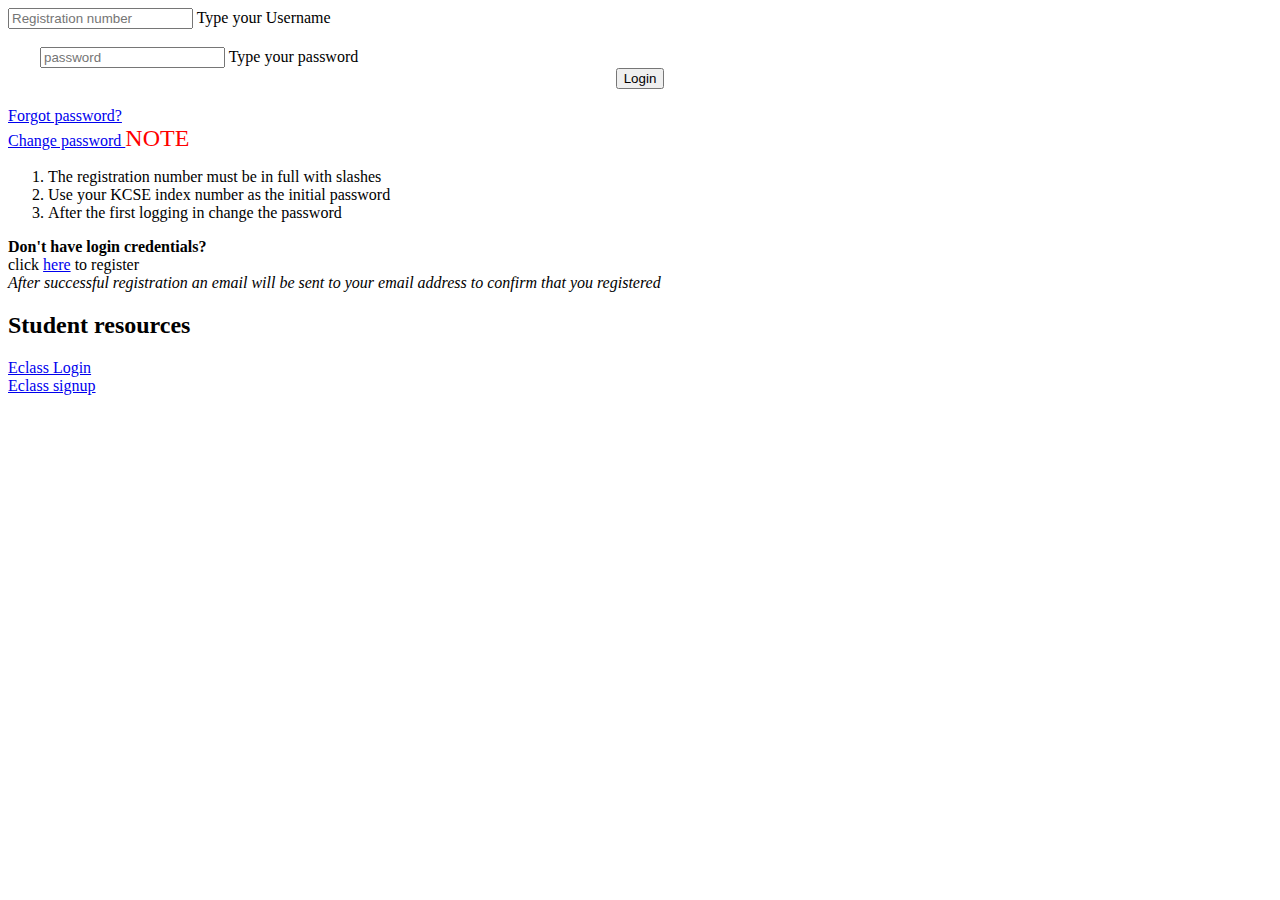
==== index.html @ 8802e13c "Add files via upload" ====
<!DOCTYPE html>
<html>

<head>
  <meta charset="UTF-8">
  <meta name="viewport" content="width=device-width, initial-scale=1">
  <title>Student portal</title>
  
</head>

<body>
  <form action="
  
  #" method="post>"
<fieldset>
   
    <input required="text" placeholder="Registration number"> Type your Username<br />
     &nbsp;&nbsp;&nbsp;&nbsp;&nbsp;&nbsp;&nbsp; &nbsp;&nbsp;&nbsp;&nbsp;&nbsp;&nbsp;&nbsp;
    &nbsp;&nbsp;&nbsp;&nbsp;&nbsp;&nbsp;&nbsp;&nbsp;&nbsp;&nbsp;&nbsp;&nbsp;&nbsp;&nbsp; &nbsp;&nbsp;&nbsp;&nbsp;&nbsp;&nbsp;&nbsp;
    &nbsp;&nbsp;&nbsp;&nbsp;&nbsp;&nbsp;&nbsp;&nbsp;&nbsp;&nbsp;&nbsp;&nbsp;&nbsp;&nbsp; &nbsp;&nbsp;&nbsp;&nbsp;&nbsp;&nbsp;&nbsp;
    &nbsp;&nbsp;&nbsp;&nbsp;&nbsp;&nbsp;&nbsp;&nbsp;&nbsp;&nbsp;&nbsp;&nbsp;&nbsp;&nbsp; &nbsp;&nbsp;&nbsp;&nbsp;&nbsp;&nbsp;&nbsp;
    &nbsp;&nbsp;&nbsp;&nbsp;&nbsp;&nbsp;&nbsp;&nbsp;&nbsp;&nbsp;&nbsp;&nbsp;&nbsp;&nbsp; &nbsp;&nbsp;&nbsp;&nbsp;&nbsp;&nbsp;&nbsp;
    &nbsp;&nbsp;&nbsp;&nbsp;&nbsp;&nbsp;&nbsp;&nbsp;&nbsp;&nbsp;&nbsp;&nbsp;&nbsp;&nbsp; &nbsp;&nbsp;&nbsp;&nbsp;&nbsp;&nbsp;&nbsp;
    &nbsp;&nbsp;&nbsp;&nbsp;&nbsp;&nbsp;&nbsp;&nbsp;&nbsp;&nbsp;&nbsp;&nbsp;&nbsp;&nbsp; &nbsp;&nbsp;&nbsp;&nbsp;&nbsp;&nbsp;&nbsp;
    &nbsp;&nbsp;&nbsp;&nbsp;&nbsp;&nbsp;&nbsp;&nbsp;&nbsp;&nbsp;&nbsp;&nbsp;&nbsp;&nbsp; &nbsp;&nbsp;&nbsp;&nbsp;&nbsp;&nbsp;&nbsp;
    &nbsp;&nbsp;&nbsp;&nbsp;&nbsp;&nbsp;&nbsp;&nbsp;&nbsp;&nbsp;&nbsp;&nbsp;&nbsp;&nbsp; &nbsp;&nbsp;&nbsp;&nbsp;&nbsp;&nbsp;&nbsp;
    &nbsp;&nbsp;&nbsp;&nbsp;&nbsp;&nbsp;&nbsp;&nbsp;&nbsp;&nbsp;&nbsp;&nbsp;&nbsp;&nbsp; &nbsp;&nbsp;&nbsp;&nbsp;&nbsp;&nbsp;&nbsp;
    &nbsp;&nbsp;&nbsp;&nbsp;&nbsp;&nbsp;&nbsp;&nbsp;&nbsp;&nbsp;&nbsp;&nbsp;&nbsp;&nbsp; &nbsp;&nbsp;&nbsp;&nbsp;&nbsp;&nbsp;&nbsp;
    &nbsp;&nbsp;&nbsp;&nbsp;&nbsp;&nbsp;&nbsp;&nbsp;&nbsp;&nbsp;&nbsp;&nbsp;&nbsp;&nbsp; &nbsp;&nbsp;&nbsp;&nbsp;&nbsp;&nbsp;&nbsp;
    &nbsp;&nbsp;&nbsp;&nbsp;&nbsp;&nbsp;&nbsp;&nbsp;&nbsp;&nbsp;&nbsp;&nbsp;&nbsp;&nbsp; &nbsp;&nbsp;&nbsp;&nbsp;&nbsp;&nbsp;&nbsp;
    &nbsp;&nbsp;&nbsp;&nbsp;&nbsp;&nbsp;&nbsp;&nbsp;&nbsp;&nbsp;&nbsp;&nbsp;&nbsp;&nbsp; &nbsp;&nbsp;&nbsp;&nbsp;&nbsp;&nbsp;&nbsp;
    &nbsp;&nbsp;&nbsp;&nbsp;&nbsp;&nbsp;&nbsp;
    <input required="password"placeholder="password"> Type your password<br />
    <center>
    <button type="submit">Login</button> </center><br />
    <a href ="#">Forgot password?</a><br />
    <a href="#">Change password </a>
  </fieldset>
  <FONT color ="red" size ="5px">NOTE</FONT>
  <p>
    <ol>
   <li>The registration number must be in full with slashes </li>
   <li>Use your KCSE index number as the initial password</li>
   <li> After the first logging in change the password</li>
    </ol>
     
    <b>Don't have login credentials?</b> <br />
   click <a href="#">here</a>
      to register <br />
    <i>After successful registration an email will be sent to your email address to confirm that you registered </i>
  </p>
  <h2>Student resources </h2>
  <a href="eclasslogin.html">Eclass Login</a><br />
  <a href="eclasssignup.html">Eclass signup</a>
</body>

</html>
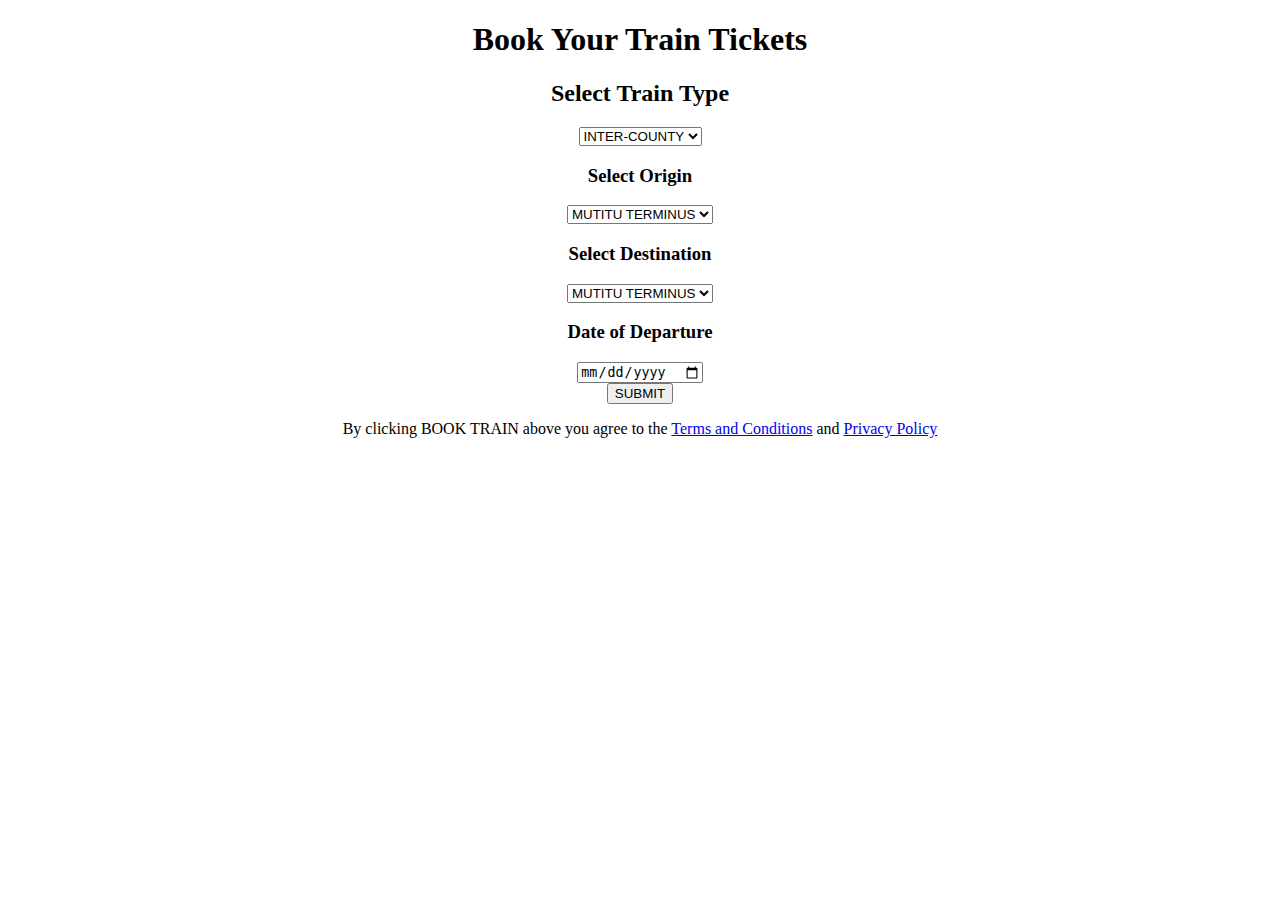
==== commit d737582e: "Update index.html" ====
--- a/index.html
+++ b/index.html
@@ -1,57 +1,53 @@
 <!DOCTYPE html>
 <html>
+<head>
+  <title>ONLINE TRAIN BOOKING</title>
+  <link rel="stylesheet" href="style.css">
+  <script src="script.js"></script>
+</head>
+<body>
+  <center>
+    <h1>Book Your Train Tickets</h1>
+    <h2>Select Train Type</h2>
+    <select id="traintype">
+      <option>INTER-COUNTY</option>
+      <option>EXPRESS</option>
+    </select>
+  
+    <h3>Select Origin</h3>
+    <select id="origin">
+      <option>MUTITU TERMINUS</option>
+      <option>STAGE ONE</option>
+      <option>STAGE TWO</option>
+      <option>STAGE THREE</option>
+      <option>STAGE FOUR</option>
+      <option>STAGE FIVE</option>
+      <option>STAGE SIX</option>
+      <option>STAGE SEVEN</option>
+      <option>KOMU TERMINUS</option>
+    </select>
+    
+    <h3>Select Destination</h3>
+    <select id="destination">
+      <option>MUTITU TERMINUS</option>
+      <option>STAGE ONE</option>
+      <option>STAGE TWO</option>
+      <option>STAGE THREE</option>
+      <option>STAGE FOUR</option>
+      <option>STAGE FIVE</option> 
+      <option>STAGE SIX</option>
+      <option>STAGE SEVEN</option>
+      <option>KOMU TERMINUS</option>
+    </select> 
+    
+    <h3>Date of Departure</h3>
+    <input type="date" id="date"><br />
+    <button onclick="welcomeUser()" type="button">SUBMIT</button>
+    <p id="welcomeMessage"></p>
 
-<head>
-  <meta charset="UTF-8">
-  <meta name="viewport" content="width=device-width, initial-scale=1">
-  <title>Student portal</title>
-  
-</head>
+    <p>By clicking BOOK TRAIN above you agree to the <a class="links" href="#">Terms and Conditions</a> and <a class="links" href="#">Privacy Policy</a></p>
+  </center>
 
-<body>
-  <form action="
-  
-  #" method="post>"
-<fieldset>
-   
-    <input required="text" placeholder="Registration number"> Type your Username<br />
-     &nbsp;&nbsp;&nbsp;&nbsp;&nbsp;&nbsp;&nbsp; &nbsp;&nbsp;&nbsp;&nbsp;&nbsp;&nbsp;&nbsp;
-    &nbsp;&nbsp;&nbsp;&nbsp;&nbsp;&nbsp;&nbsp;&nbsp;&nbsp;&nbsp;&nbsp;&nbsp;&nbsp;&nbsp; &nbsp;&nbsp;&nbsp;&nbsp;&nbsp;&nbsp;&nbsp;
-    &nbsp;&nbsp;&nbsp;&nbsp;&nbsp;&nbsp;&nbsp;&nbsp;&nbsp;&nbsp;&nbsp;&nbsp;&nbsp;&nbsp; &nbsp;&nbsp;&nbsp;&nbsp;&nbsp;&nbsp;&nbsp;
-    &nbsp;&nbsp;&nbsp;&nbsp;&nbsp;&nbsp;&nbsp;&nbsp;&nbsp;&nbsp;&nbsp;&nbsp;&nbsp;&nbsp; &nbsp;&nbsp;&nbsp;&nbsp;&nbsp;&nbsp;&nbsp;
-    &nbsp;&nbsp;&nbsp;&nbsp;&nbsp;&nbsp;&nbsp;&nbsp;&nbsp;&nbsp;&nbsp;&nbsp;&nbsp;&nbsp; &nbsp;&nbsp;&nbsp;&nbsp;&nbsp;&nbsp;&nbsp;
-    &nbsp;&nbsp;&nbsp;&nbsp;&nbsp;&nbsp;&nbsp;&nbsp;&nbsp;&nbsp;&nbsp;&nbsp;&nbsp;&nbsp; &nbsp;&nbsp;&nbsp;&nbsp;&nbsp;&nbsp;&nbsp;
-    &nbsp;&nbsp;&nbsp;&nbsp;&nbsp;&nbsp;&nbsp;&nbsp;&nbsp;&nbsp;&nbsp;&nbsp;&nbsp;&nbsp; &nbsp;&nbsp;&nbsp;&nbsp;&nbsp;&nbsp;&nbsp;
-    &nbsp;&nbsp;&nbsp;&nbsp;&nbsp;&nbsp;&nbsp;&nbsp;&nbsp;&nbsp;&nbsp;&nbsp;&nbsp;&nbsp; &nbsp;&nbsp;&nbsp;&nbsp;&nbsp;&nbsp;&nbsp;
-    &nbsp;&nbsp;&nbsp;&nbsp;&nbsp;&nbsp;&nbsp;&nbsp;&nbsp;&nbsp;&nbsp;&nbsp;&nbsp;&nbsp; &nbsp;&nbsp;&nbsp;&nbsp;&nbsp;&nbsp;&nbsp;
-    &nbsp;&nbsp;&nbsp;&nbsp;&nbsp;&nbsp;&nbsp;&nbsp;&nbsp;&nbsp;&nbsp;&nbsp;&nbsp;&nbsp; &nbsp;&nbsp;&nbsp;&nbsp;&nbsp;&nbsp;&nbsp;
-    &nbsp;&nbsp;&nbsp;&nbsp;&nbsp;&nbsp;&nbsp;&nbsp;&nbsp;&nbsp;&nbsp;&nbsp;&nbsp;&nbsp; &nbsp;&nbsp;&nbsp;&nbsp;&nbsp;&nbsp;&nbsp;
-    &nbsp;&nbsp;&nbsp;&nbsp;&nbsp;&nbsp;&nbsp;&nbsp;&nbsp;&nbsp;&nbsp;&nbsp;&nbsp;&nbsp; &nbsp;&nbsp;&nbsp;&nbsp;&nbsp;&nbsp;&nbsp;
-    &nbsp;&nbsp;&nbsp;&nbsp;&nbsp;&nbsp;&nbsp;&nbsp;&nbsp;&nbsp;&nbsp;&nbsp;&nbsp;&nbsp; &nbsp;&nbsp;&nbsp;&nbsp;&nbsp;&nbsp;&nbsp;
-    &nbsp;&nbsp;&nbsp;&nbsp;&nbsp;&nbsp;&nbsp;&nbsp;&nbsp;&nbsp;&nbsp;&nbsp;&nbsp;&nbsp; &nbsp;&nbsp;&nbsp;&nbsp;&nbsp;&nbsp;&nbsp;
-    &nbsp;&nbsp;&nbsp;&nbsp;&nbsp;&nbsp;&nbsp;
-    <input required="password"placeholder="password"> Type your password<br />
-    <center>
-    <button type="submit">Login</button> </center><br />
-    <a href ="#">Forgot password?</a><br />
-    <a href="#">Change password </a>
-  </fieldset>
-  <FONT color ="red" size ="5px">NOTE</FONT>
-  <p>
-    <ol>
-   <li>The registration number must be in full with slashes </li>
-   <li>Use your KCSE index number as the initial password</li>
-   <li> After the first logging in change the password</li>
-    </ol>
-     
-    <b>Don't have login credentials?</b> <br />
-   click <a href="#">here</a>
-      to register <br />
-    <i>After successful registration an email will be sent to your email address to confirm that you registered </i>
-  </p>
-  <h2>Student resources </h2>
-  <a href="eclasslogin.html">Eclass Login</a><br />
-  <a href="eclasssignup.html">Eclass signup</a>
+ 
 </body>
-
-</html>+</html>
